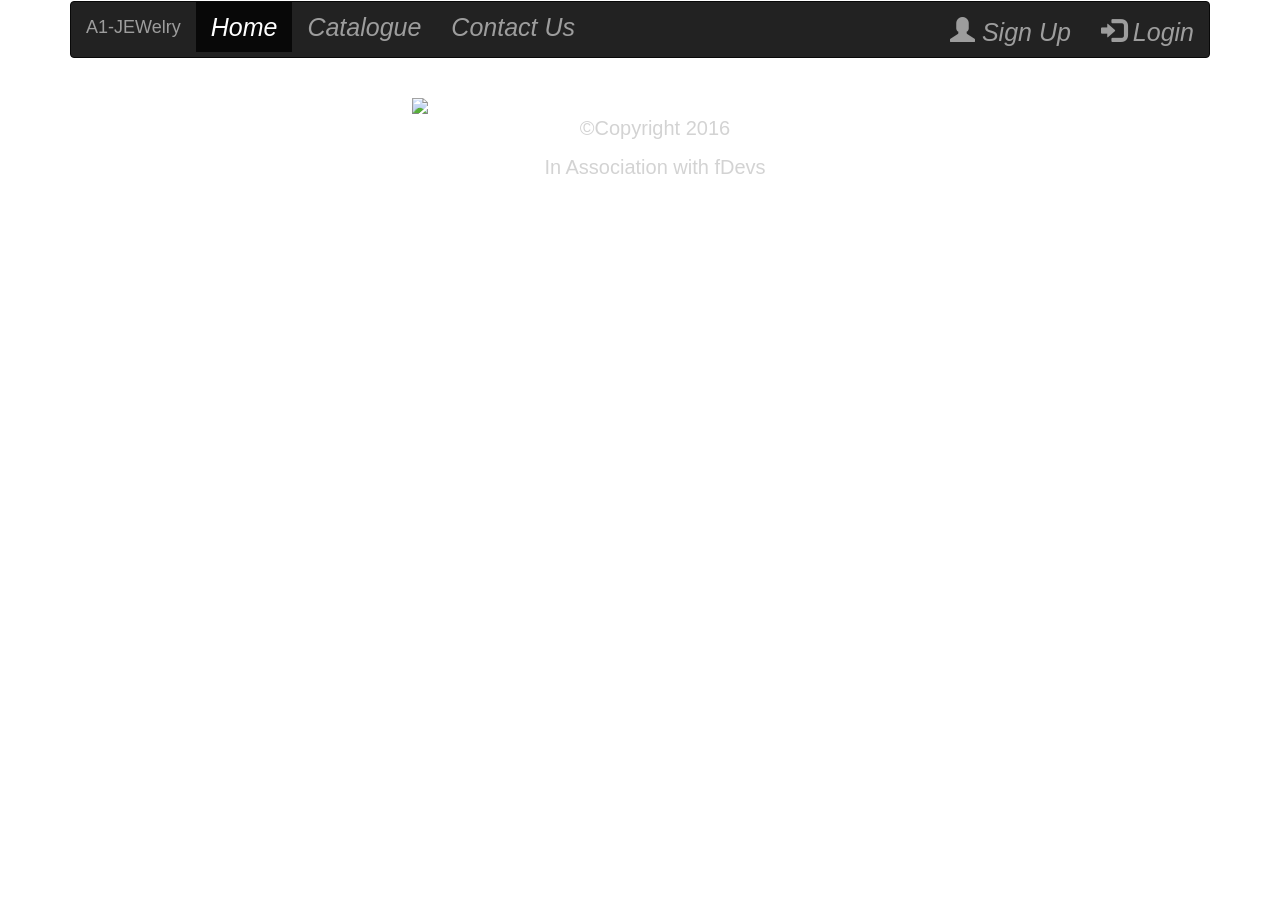
==== index.html @ d961f6f6 "Removed a comment, also just trying out how Github works on Visual Studio" ====
<!Doctype html>
<html>
<head>
    <link rel="stylesheet" href="myCSS.css" type="text/css">
    <link rel="stylesheet" href="https://maxcdn.bootstrapcdn.com/bootstrap/3.3.7/css/bootstrap.min.css">
    <title>Profile Page</title>
</head>
<body background = "http://cdn.wallpapersafari.com/24/53/x1eTg0.jpg">
    <!--<img src = "http://cdn.wallpapersafari.com/24/53/x1eTg0.jpg" style = width:900px; height:700px; position: relative;>-->
    
    <div class="container">
        <div class="row">
            <div class="col-md-12 text-center">
               
            </div>
        </div>
		<div class="row">
		<div class="col-md-12">
			<nav class="navbar navbar-inverse">
  <div class="container-fluid">
    <div class="navbar-header">
      <a class="navbar-brand" href="#">A1-JEWelry</a>
    </div>
    <ul class="nav navbar-nav">
      <li class="active"><a href="#">Home</a></li>
      <li><a href="#">Catalogue</a></li>
      <li><a href="#">Contact Us</a></li>
    </ul>
    <ul class="nav navbar-nav navbar-right">
      <li><a href="#"><span class="glyphicon glyphicon-user"></span> Sign Up</a></li>
      <li><a href="#"><span class="glyphicon glyphicon-log-in"></span> Login</a></li>
    </ul>
  </div>
</nav>



		</div>
		</div>
		<br>
        <img class = "mySlides" src = "https://aos.iacpublishinglabs.com/question/aq/700px-394px/925-stamp-gold-jewelry-mean_d0a1f38d9919bab5.jpg?domain=cx.aos.ask.com">
        <img class = "mySlides" src = "http://nagi.blob.core.windows.net/media/images/75732531483a44338b0bb03b9a42b466-1000x1000.png">
        <img class = "mySlides" src = "http://image.brilliantearth.com/media/cache/64/c8/64c8bab839149a63987ef4a80ec4b47a.jpg">
        <img class = "mySlides" src = "http://img.bluenile.com/is/image/bluenile/-emerald-diamond-halo-ring-in-platinum-/ER27501200c_main?$phab_detailmain$">
        <img class = "mySlides" src = "http://shopidc.com/wp-content/uploads/2013/06/diamond-jewelry-atlanta.jpg">
       <!-- <a class="w3-btn-floating w3-display-left" onclick="plusDivs(-1)">&#10094;</a>
        <a class="w3-btn-floating w3-display-right" onclick="plusDivs(+1)">&#10095;</a>-->
        <script src="func.js"></script>
        <!--
		<div class="row">
		<div class="text-center col-md-4 col-md-offset-4">
		<p id="quick-link-header">JEWELRY</p>
		<ul class="quick-link-list">
			<li></li>
			<li>GOLD</li>
			<li></li>
			<li></li>
			<li>RUBY</li>
			<li></li>
            <li></li> 
			<li>SAPHIRE</li>
			<li></li>
            <li></li>
            <li>EMERALD</li>
            <li> </li>
		</div>
		<div class="col-md-6"></div>
		<div class="right-body col-md-3">
		<p></p>
		</div>
    </div> -->
	<div></div>
    <footer class="container text-center footer">
        <p>&copyCopyright 2016</p>
        <p>In Association with fDevs</p>
    </footer>
	<script src="scripts/main.js"></script>
</body>
</html>
---- myCSS.css ----
.myInfo 
{
    font-family: Cambria,'Times New Roman',Garamond,Arial;
    color:darkblue;
    font-size:20px;
}
.Header 
{
	font-family: 'Book Antiqua', 'Monotype Corsiva';
    color:Black;
	font-size: 3rem
}
.Header:hover
{
    color:green;
}
.footer
{
    color:lightgray;
    font-size:20px;
}
.addToList
{
	font-size:2.5rem;
	font-family:'Book Antiqua', Arial;
}
.right-ribbon
{
	background-color:black;
}

.navigation
{
	float: left;
	text-decoration: none;
	background-color: rgb(220,220,220);
	padding: 0;
	margin: 0;
	width: 100%;
	font-size: 2rem;
}
.navigation a
{
	display: inline;
	text-decoration: none;
	color:black;
	padding: 8px 16px;
	font-family: 'Book Antiqua', 'Monotype Corsiva';
}
.navigation
{
	text-decoration: none;
	background-color: rgb(220,220,220);
}

.navigation a:hover 
{
	text-decoration: none;
	background-color: rgb(100,220,0);
	color:white;
}

.left-body
{
	background:rgb(220,220,220);
}
.right-body
{
	background:rgb(220,220,220);
	width:100%;
	height: 100%;
}
li 
{
font-family: 'Lucida Sans', 'Lucida Sans Regular', 'Lucida Grande', 'Lucida Sans Unicode', Geneva, Verdana, sans-serif;
font-style: italic;
font-size: 25px;
text-align: center
}
#quick-link-header
{
font-family: "Brush Script MT", cursive;
	font-size: 100px;
	font-style: normal;
	font-variant: normal;
	font-weight: 500;
	line-height: 26.4px;
}
.mySlides
{
	display: block;
    margin: auto;
    width: 40%;

}
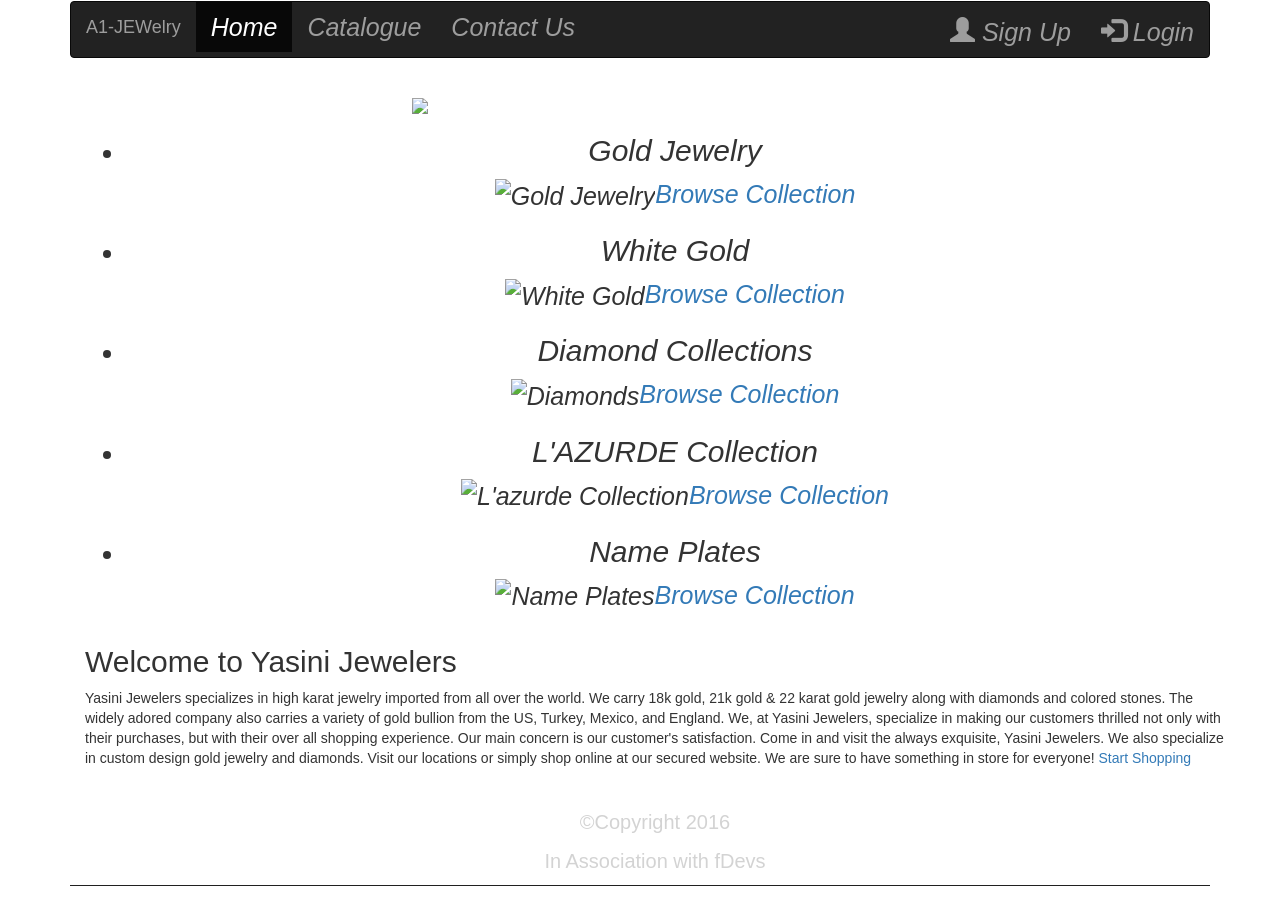
==== commit aa94dc2c: "made some changes bruh" ====
--- a/index.html
+++ b/index.html
@@ -8,6 +8,7 @@
 </head>
 <body background = "http://cdn.wallpapersafari.com/24/53/x1eTg0.jpg">
     <!--<img src = "http://cdn.wallpapersafari.com/24/53/x1eTg0.jpg" style = width:900px; height:700px; position: relative;>-->
+    <!-- adding a comment for git bash -->
     
     <div class="container">
         <div class="row">
@@ -71,10 +72,50 @@
 		</div>
     </div> -->
 	<div></div>
+    <div class="container">
+    <ul class="categoty">
+      <li>
+        <h2>Gold Jewelry</h2>
+        <img src="http://www.yasini.com/Content/images/gold-jewelry.png" alt="Gold Jewelry"><a href="Gold">Browse Collection</a></li>
+      <li>
+        <h2>White Gold</h2>
+        <img src="http://www.yasini.com/Content/images/white-gold.png" alt="White Gold"><a href="WhiteGold">Browse Collection</a></li>
+      <li>
+        <h2>Diamond Collections</h2>
+        <img src="http://www.yasini.com/Content/images/diamonds.png" alt="Diamonds"><a href="http://www.yasinidiamonds.com" target="_blank">Browse Collection</a></li>
+      <li>
+        <h2>L'AZURDE Collection</h2>
+        <img src="http://www.yasini.com/Content/images/lazurde.png" alt="L'azurde Collection"><a href="/LazurdeCollection">Browse Collection</a></li>
+      <li>
+        <h2>Name Plates</h2>
+        <img src="http://www.yasini.com/Content/images/name-plates.png" alt="Name Plates"><a href="/Product/Index/21">Browse Collection</a></li>
+    </ul>
+  </div>
+  <!--Categoty Ends Here--> 
+  
+  <!--Toggle Section Starts Here-->
+  <!--<div style="display: none;" id="panel">-->
+   <div id="panel"> 
+    <div id="toggle-wrapper">
+      <div class="container"> 
+        
+
+         <!--About Yasini Starts Here-->
+		      <p></p><h2>Welcome to Yasini Jewelers</h2><p></p>
+		      <p>Yasini Jewelers specializes in high karat jewelry imported from all over the world. We carry 18k gold, 21k gold &amp; 22 karat gold jewelry along with diamonds and colored stones.  The widely adored company also carries a variety of gold bullion from the US, Turkey, Mexico, and England. We, at Yasini Jewelers, specialize in making our customers thrilled not only with their purchases, but with their over all shopping experience. Our main concern is our customer's satisfaction. Come in and visit the always exquisite, Yasini Jewelers.  We also specialize in custom design gold jewelry and diamonds.  Visit our locations or simply shop online at our secured website. We are sure to have something in store for everyone! <a href="/Gold" class="green">Start Shopping</a></p>
+		      <p>&nbsp;</p>
+	      <!--About Yasini Ends Here--> 
+      </div>
+    </div>
+   </div>
+
     <footer class="container text-center footer">
         <p>&copyCopyright 2016</p>
         <p>In Association with fDevs</p>
     </footer>
 	<script src="scripts/main.js"></script>
 </body>
-</html>+</html>
+<div id="middle-wrapper"> 
+  
+  
--- a/myCSS.css
+++ b/myCSS.css
@@ -92,4 +92,24 @@
     margin: auto;
     width: 40%;
 
-}+}
+div#middle-wrapper {
+    width: 100%;
+    float: left;
+    background: url(http:www.yasini.com/Content/images/middle-bg.jpg);
+    border-top: 1px solid #202020;
+    padding: 0px;
+    margin: 0px;
+}
+div#middle-wrapper ul.categoty li {
+    width: 185px;
+    height: 112px;
+    float: left;
+    background: url(http://www.yasini.com/Content/images/cat-bg.jpg) no-repeat left top;
+    border-radius: 7px;
+    -moz-border-radius: 7px;
+    -webkit-border-radius: 7px;
+    margin: 14px 18px 15px 0px;
+    border-bottom: 1px solid #3b7e7c;
+    list-style: none;
+}
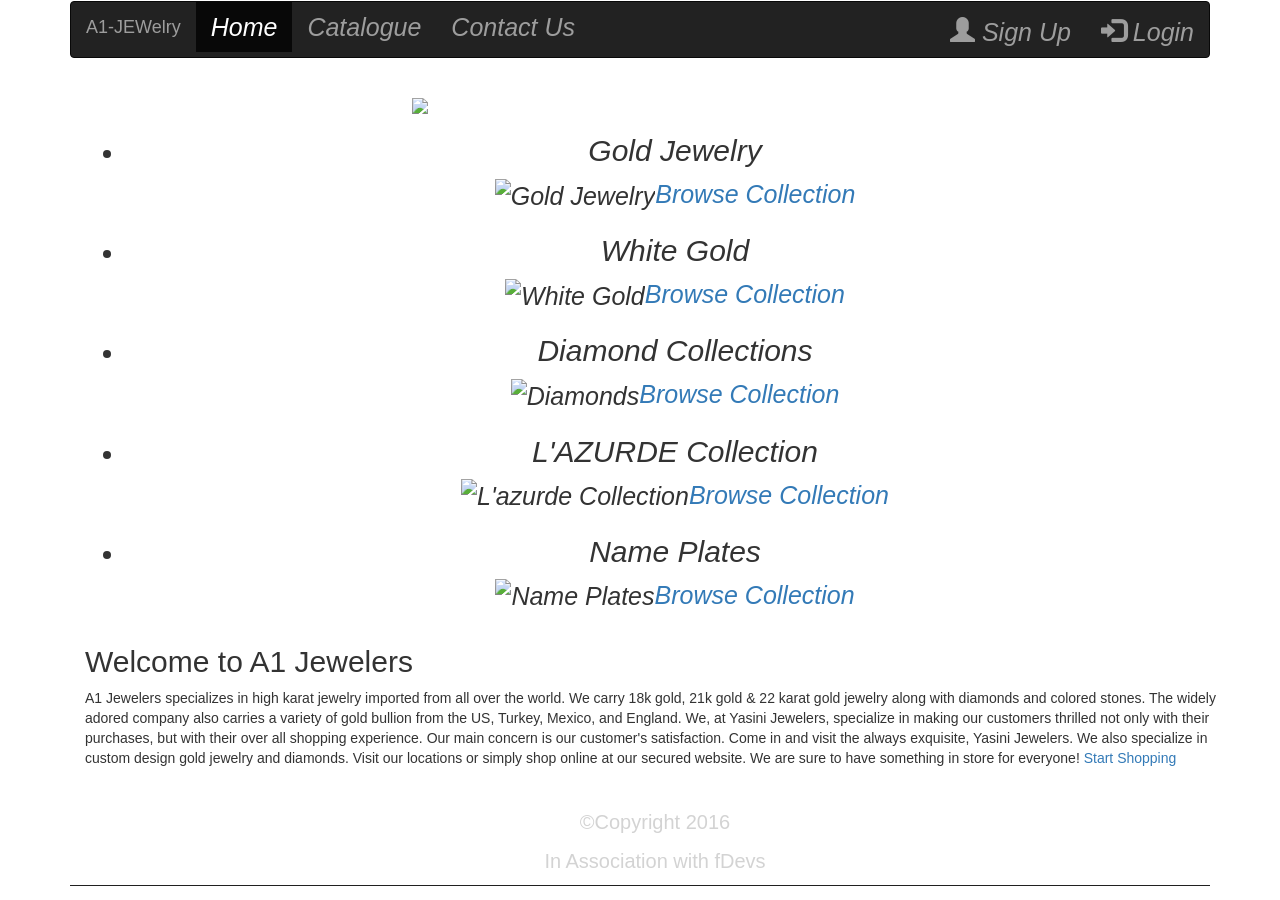
==== commit 5c1db69b: "i wonder if i will ger sued for cpoyright purposes" ====
--- a/index.html
+++ b/index.html
@@ -101,10 +101,10 @@
         
 
          <!--About Yasini Starts Here-->
-		      <p></p><h2>Welcome to Yasini Jewelers</h2><p></p>
-		      <p>Yasini Jewelers specializes in high karat jewelry imported from all over the world. We carry 18k gold, 21k gold &amp; 22 karat gold jewelry along with diamonds and colored stones.  The widely adored company also carries a variety of gold bullion from the US, Turkey, Mexico, and England. We, at Yasini Jewelers, specialize in making our customers thrilled not only with their purchases, but with their over all shopping experience. Our main concern is our customer's satisfaction. Come in and visit the always exquisite, Yasini Jewelers.  We also specialize in custom design gold jewelry and diamonds.  Visit our locations or simply shop online at our secured website. We are sure to have something in store for everyone! <a href="/Gold" class="green">Start Shopping</a></p>
+		      <p></p><h2>Welcome to A1 Jewelers</h2><p></p>
+		      <p>A1 Jewelers specializes in high karat jewelry imported from all over the world. We carry 18k gold, 21k gold &amp; 22 karat gold jewelry along with diamonds and colored stones.  The widely adored company also carries a variety of gold bullion from the US, Turkey, Mexico, and England. We, at Yasini Jewelers, specialize in making our customers thrilled not only with their purchases, but with their over all shopping experience. Our main concern is our customer's satisfaction. Come in and visit the always exquisite, Yasini Jewelers.  We also specialize in custom design gold jewelry and diamonds.  Visit our locations or simply shop online at our secured website. We are sure to have something in store for everyone! <a href="/Gold" class="green">Start Shopping</a></p>
 		      <p>&nbsp;</p>
-	      <!--About Yasini Ends Here--> 
+	      <!--About A1 Ends Here--> 
       </div>
     </div>
    </div>
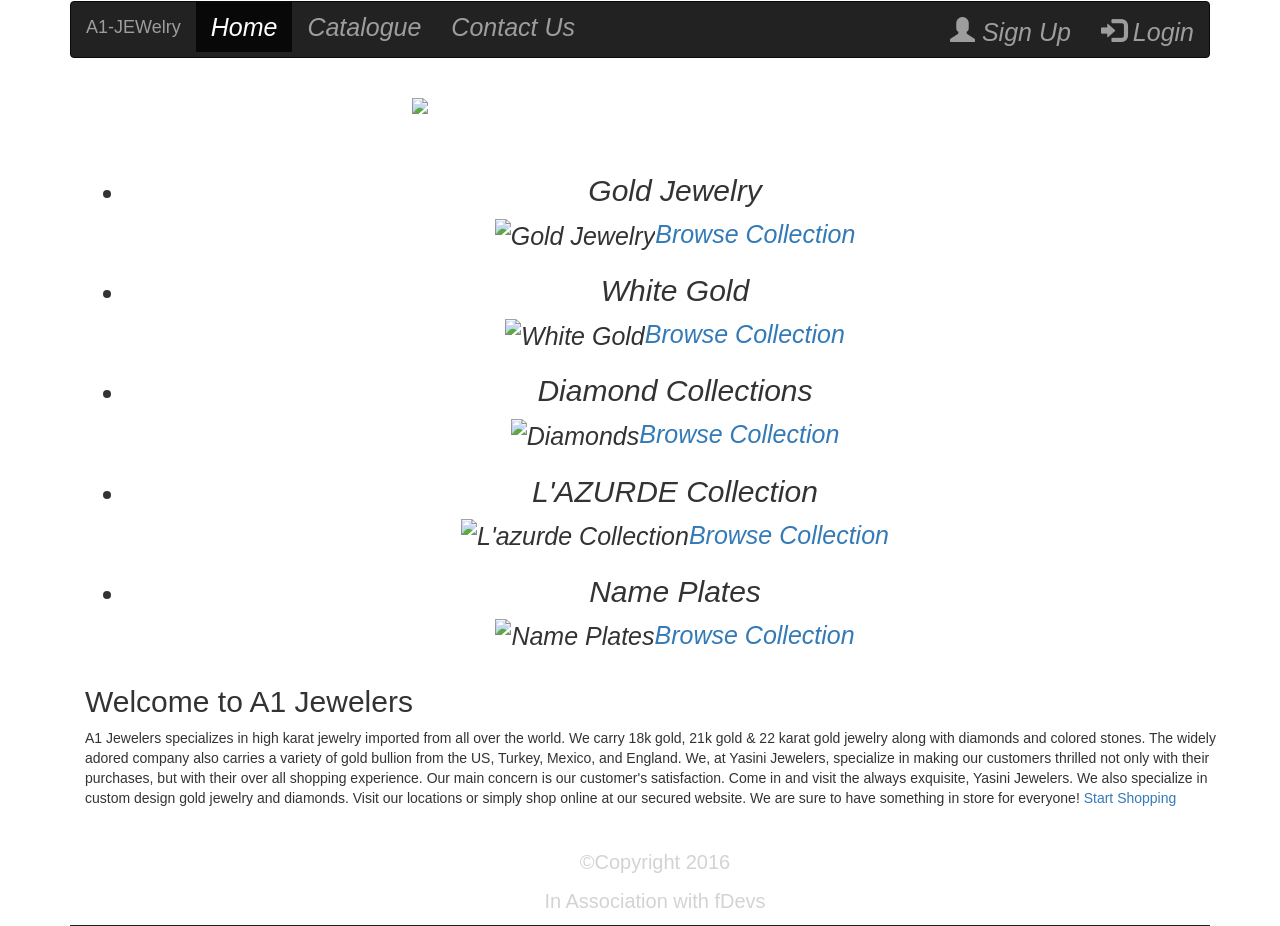
==== commit 26bae687: "yo Haseeb Bhai, how do i stop my elements under my slideshow to not move as my slideshow moves" ====
--- a/index.html
+++ b/index.html
@@ -48,6 +48,8 @@
        <!-- <a class="w3-btn-floating w3-display-left" onclick="plusDivs(-1)">&#10094;</a>
         <a class="w3-btn-floating w3-display-right" onclick="plusDivs(+1)">&#10095;</a>-->
         <script src="func.js"></script>
+        <br>
+        <br>
         <!--
 		<div class="row">
 		<div class="text-center col-md-4 col-md-offset-4">
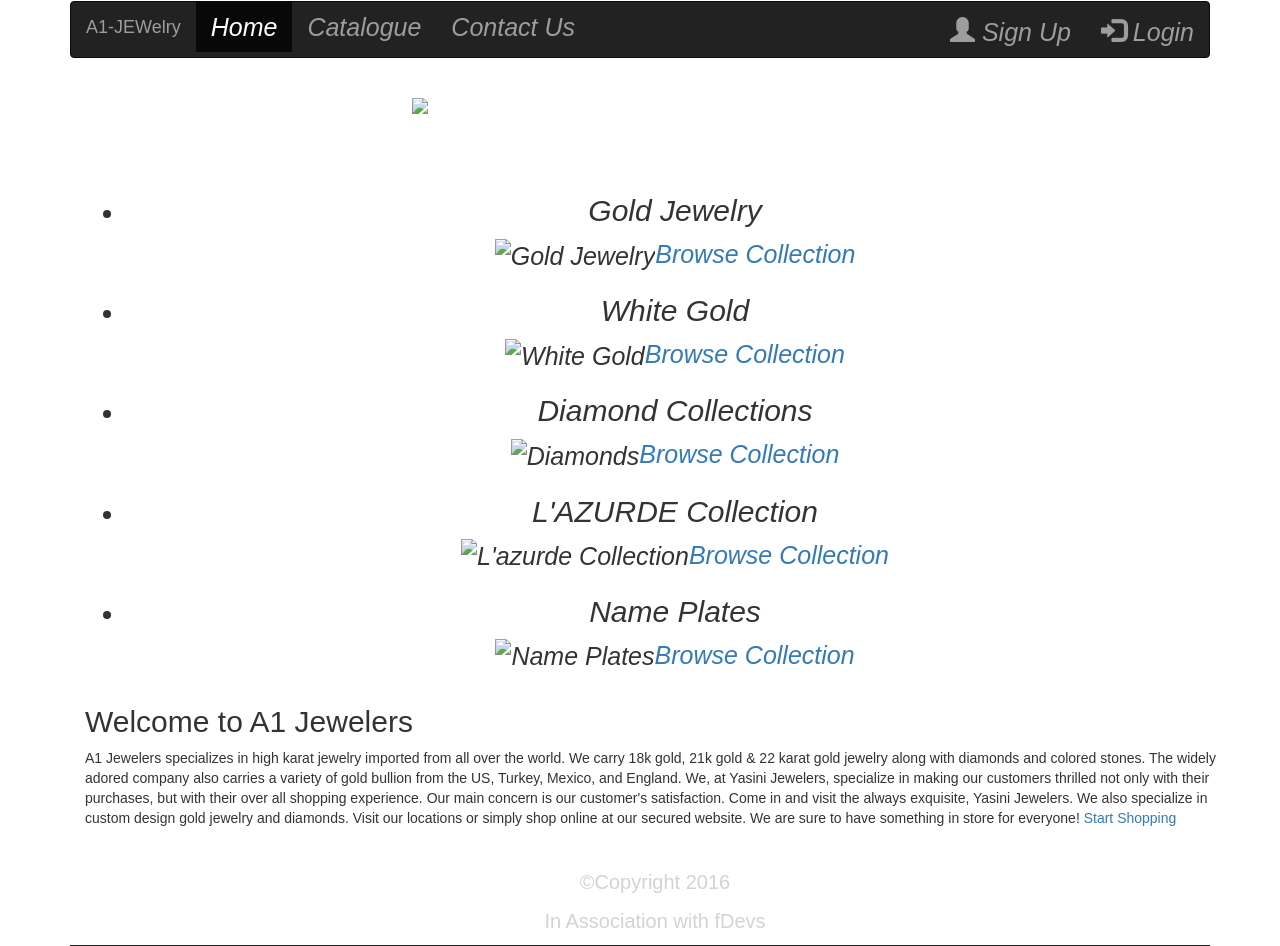
==== commit 6dea90d7: "its fun using gitbash to bash this proj" ====
--- a/index.html
+++ b/index.html
@@ -48,6 +48,7 @@
        <!-- <a class="w3-btn-floating w3-display-left" onclick="plusDivs(-1)">&#10094;</a>
         <a class="w3-btn-floating w3-display-right" onclick="plusDivs(+1)">&#10095;</a>-->
         <script src="func.js"></script>
+        <br>
         <br>
         <br>
         <!--
